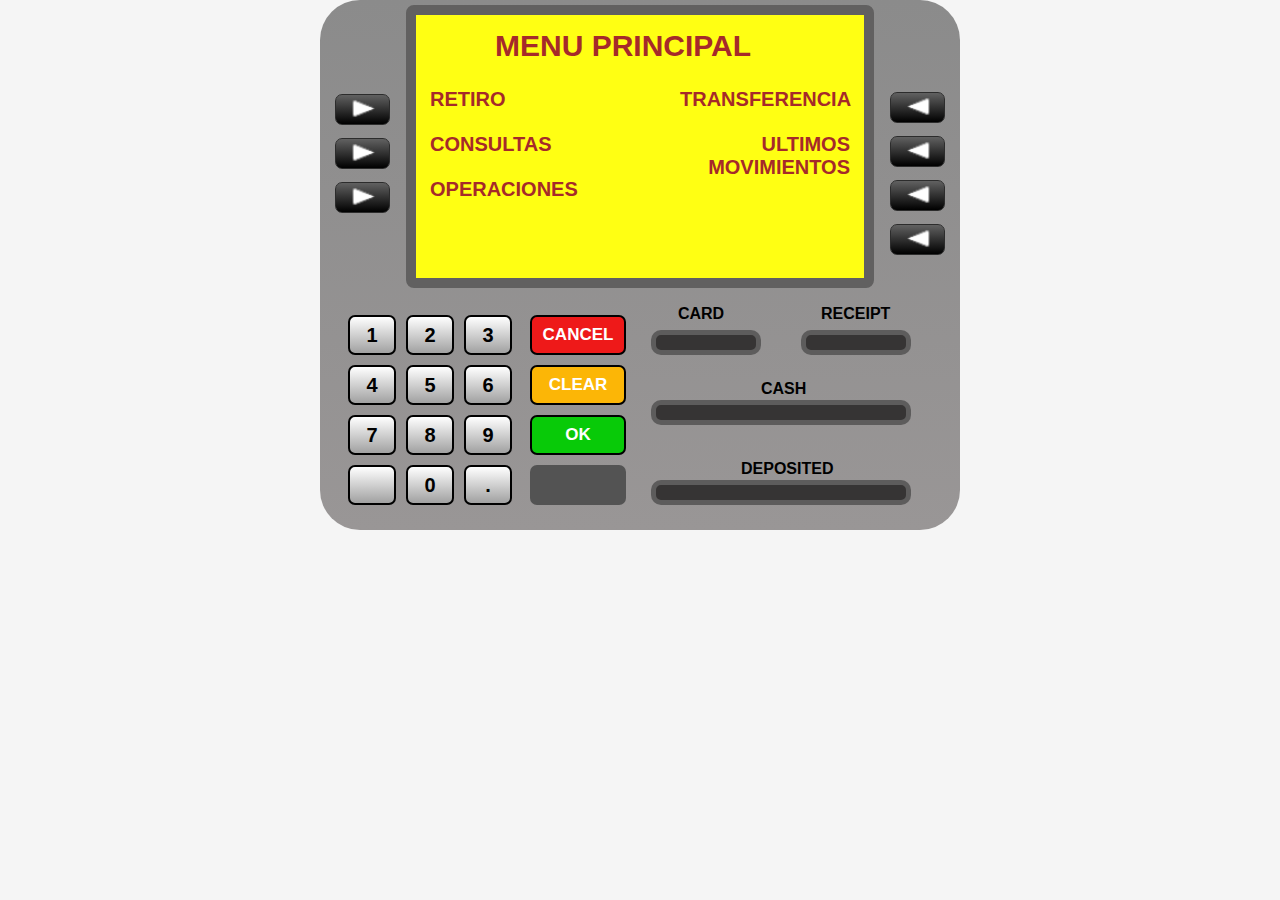
==== MenuPrincipal.html @ ba0f31a2 "actualizacion 3" ====
<!DOCTYPE html>
<html lang="en">
<head>
    <meta charset="UTF-8">
    <meta name="viewport" content="width=device-width, initial-scale=1.0">
    <title>Cajero</title>
    <link rel="stylesheet" href="CSS/estilos.css">
</head>
<body>
    <div class="caja_principal">
        <div class="caja_superior">

            <div id="izquierda">
                <button id="boton1" class="botones_top"><img src="iconos/izquierda.png" alt=""></button>
                <button id="boton2" class="botones_top"><img src="iconos/izquierda.png" alt=""></button>
                <button id="boton3" class="botones_top"><img src="iconos/izquierda.png" alt=""></button>
            </div>

            <div id="pantalla">
                <div class="menu_principal">
                    <p class="titulo">MENU PRINCIPAL</p>
                    <div id="colum_izquierda">
                        <p class="op1">RETIRO</p>
                        <p class="op2">CONSULTAS</p>
                        <p class="op3">OPERACIONES</p>
                    </div>
                    <div id="colum_derecha">
                        <p class="op4">TRANSFERENCIA</p>
                        <p class="op5">ULTIMOS MOVIMIENTOS</p>
                    </div>
                </div>
            </div>

                <div id="derecha">
                    <button id="boton4" class="botones_top"><img src="iconos/derecha.png" alt=""></button>
                    <button id="boton5" class="botones_top"><img src="iconos/derecha.png" alt=""></button>
                    <button id="boton6" class="botones_top"><img src="iconos/derecha.png" alt=""></button>
                    <button id="boton7" class="botones_top"><img src="iconos/derecha.png" alt=""></button>
                </div>
        </div>

        <div class="caja_inferior">
            <div class="teclas">
                <button id="n1" class="boton_numero">1</button>
                <button id="n2" class="boton_numero">2</button>
                <button id="n3" class="boton_numero">3</button>
                <button id="n4" class="boton_numero">4</button>
                <button id="n5" class="boton_numero">5</button>
                <button id="n6" class="boton_numero">6</button>
                <button id="n7" class="boton_numero">7</button>
                <button id="n8" class="boton_numero">8</button>
                <button id="n9" class="boton_numero">9</button>
                <button id="n10" class="boton_numero"></button>
                <button id="n11" class="boton_numero">0</button>
                <button id="n12" class="boton_numero">.</button>
            </div>
                <div class="opciones">
                    <button id="cancel" class="boton_opcion">CANCEL</button>
                    <button id="clear" class="boton_opcion" onclick="limpiar()">CLEAR</button>
                    <button id="ok" class="boton_opcion">OK</button>
                    <button id="void" class="boton_opcion"></button>
                </div>

            <section class="caja">
                <div>
                    <div>
                        <div class="card" >CARD</div>
                        <div class="cuadrado1" ></div>
                        <div class="receipt" >RECEIPT</div>
                        <div class="cuadrado1"></div>
                    </div>
                    <div>
                        <div class="cash" >CASH</div>
                        <div class="cuadrado2"></div>
                    </div>
                    <div>
                        <div class="deposited" >DEPOSITED</div>
                        <div class="cuadrado3"></div>
                    </div>
                </div>
            </section>
        </div>
    </div>
    
</body>
<script src="js/teclas.js"></script>
<script src="js/cancel.js"></script>
<script src="js/clear.js"></script>
<script src="js/ok.js"></script>
</html>
---- CSS/estilos.css ----
*{
    padding: 0px;
    margin: 0px;
}

body{
    background-color: whitesmoke;
}

.caja_principal{
    width: 640px;
    height: 530px;
    background-color: rgb(156, 156, 156);
    background-image: linear-gradient(to bottom, rgb(139, 139, 139), rgb(153, 150, 150));
    margin: auto;
    border-radius: 40px;
    display: flex;
    flex-direction: column;
}

/* Bloque Superior */
.caja_superior{
    width: 610px;
    height: 290px;
    padding: 0px 15px 10px 15px;
    display: flex;
    justify-content: space-between;
}

#pantalla{
    width: 420px;
    height: 235px;
    background-color: rgb(255, 255, 19);
    margin: 5px 10px 5px 10px;
    border: rgb(97, 96, 96) 10px solid;
    border-radius: 8px;
    padding: 14px;
    font-size: 20px;
}

#titulo{
    font-weight: bold;
    font-size: 23px;
}

/* Botones laterales*/
.botones_top{
    flex-direction: column;
    width: 55px;
    height: 31px;
    margin-bottom: 13px;
    border-radius: 7px;
    border: rgb(44, 44, 44) 1.5px solid;
    background-image: linear-gradient(to top, black, rgb(97, 97, 97));
}

#izquierda{
    height: 240px;
    display: flex;
    flex-direction: column;
    justify-content: center;
    margin-top: 40px;
}

#derecha{
    height: 240px;
    display: flex;
    flex-direction: column;
    justify-content: center;
    margin-top: 60px;
}

/* caja contraseña*/
#password{
    width: 250px;
    padding: 5px 5px 5px 5px;
    margin-top: 8px;
    border: rgb(255, 196, 0) 2.5px solid;
    border-radius: 2px;
    font-size: 20px;
}


/* Bloque Inferior*/

/* Boton numeros*/
.caja_inferior{
    width: 610px;
    height: 220px;
    padding: 0px 15px 10px 15px;
    display: flex;
}
.teclas{
    width: 190px;
    height: 350;
    display: flex;
    flex-wrap: wrap;
    justify-content: center;
    align-content: center;
}
.boton_numero{
    width: 48px;
    height: 40px;
    margin: 5px 5px 5px 5px;
    border-radius: 7px;
    border: black 2px solid;
    background-image: linear-gradient(to top, rgb(161, 161, 161), white);
    font-size: 20px;
    font-weight: bold;
}

/* Boton opciones */
.boton_opcion{
    width: 96px;
    height: 40px;
    border-radius: 7px;
    border: black 2px solid;
    margin: 5px 5px 5px 5px;
    font-size: 17px;
    font-weight: bold;
}

#cancel{
    background-color: rgb(238, 25, 25);
    color: white;
}    
#clear{
    background-color: rgb(252, 182, 6);
    color: white;
} 
#ok{
    background-color: rgb(8, 202, 8);
    color: white;
}
#void{
    border: none;
    background-color: rgb(83, 83, 83);
}

.opciones{
    display: flex;
    flex-direction: column;
    justify-content: center;
}

/* relleno */
.caja{
float: right;
width: 300px;
height: 150px;
font-family: Arial;
font-weight: bold;
color: black;
}

/* caja 1 */
.card{
width: 90px;
height: 20px;
margin-left: 25px;
margin-top: 5px;
text-align: center;
position: absolute;
}

.cuadrado1{
width: 100px;
height: 15px;
background-color: rgb(54, 52, 52);
border-radius: 10px;
border: 5px solid rgba(128, 128, 128, 0.534);
float: left;
margin-right: 20px;
margin-left: 20px;
margin-top: 30px;
}
 
/* caja 2 */
.receipt{
margin-left: 55px;
margin-top: 5px;
position: absolute;
text-align: center;
padding-left: 135px;
}

.cuadrado2{
width: 250px;
height: 15px;
background-color: rgb(54, 52, 52);
border-radius: 10px;
border: 5px solid rgba(128, 128, 128, 0.534);
margin-left: 20px; 
position: absolute;
margin-top: 100px;
}

/* caja 3 */
.cash{   
margin-left: 130px;
position: absolute;
text-align: center;
padding-top: 80px;
}

.cuadrado3{
width: 250px;
height: 15px;
background-color: rgb(54, 52, 52);
border-radius: 10px;
border: 5px solid rgba(128, 128, 128, 0.534);
margin-left: 20px; 
position: absolute;
margin-top: 180px;
}

.deposited{   
margin-left: 110px;
position: absolute;
text-align: center;
padding-top: 160px;
}

/* pantalla 2 */

/* Menu Principal */
.menu_principal{
    color: brown;
    font-family: Arial;
    font-weight: bold;
    font-size: 20px
}

.titulo{
    margin-left: 65px;
    color: brown;
    font-family: Arial;
    font-weight: 900;
    font-size: 30px 
}

#colum_izquierda{
    padding-top: 60px;
    margin-right: auto;
}

#colum_derecha{
    margin-top: -110px;
    margin-left: 270px;
}

.op1{
    position: absolute;
    margin-top: -35px;
}

.op2{
    position: absolute;
    margin-top: 10px;
}

.op3{
    position: absolute;
    margin-top: 55px;
}

.op4{
    margin-left: -20px;
    position: absolute;
    margin-top: -45px;
}

.op5{
    margin-top: 120px;
    text-align: right;
}

/* Pantalla 3 */

/* Menu Divisas*/
.retiro{
    color: brown;
    font-family: Arial;
    font-weight: bold;
    vertical-align: baseline;
    font-size: 20px
}

.titulo1{
    margin-left: 140px;
    color: brown;
    font-family: Arial;
    font-weight: 900;
    font-size: 30px 
}

.dv1{
    margin-left: auto;
    position: absolute;
    margin-top: -135px;
}

.dv2{
    margin-left: 240px;
    position: absolute;
    margin-top: -135px;
}

.dv3{
    margin-top: 160px;
    text-align: right;
}

/* Pantalla 4 */

/* Menu Soles*/
.retirosoles{
    color: brown;
    font-family: Arial;
    font-weight: bold;
    vertical-align: baseline;
    font-size: 20px
}

.titulo2{
    margin-left: 140px;
    color: brown;
    font-family: Arial;
    font-weight: 900;
    font-size: 30px 
}

#colum_izquierda1{
    padding-top: 60px;
    margin-right: auto;
}

#colum_derecha1{
    margin-top: -110px;
    margin-left: 270px;
}

.s1{
    margin-left: auto;
    position: absolute;
    margin-top: -35px;
}

.s2{
    margin-left: auto;
    position: absolute;
    margin-top: 10px;
}

.s3{
    margin-left: auto;
    position: absolute;
    margin-top: 55px;
}

.s4{
    margin-left: 90px;
    position: absolute;
    margin-top: 75px;
}

.s5{
    margin-left: 90px;
    position: absolute;
    margin-top: 120px;
}

.s6{
    margin-left: -50px;
    position: absolute;
    margin-top: 165px;
}

.s7{
    margin-left: 45px;
    position: absolute;
    margin-top: 210px;
}

/* Pantalla 5*/

/*Menu Ingresar Monto*/
.otrascantidades{
    color: brown;
    font-family: Arial;
    font-weight: bold;
    vertical-align: baseline;
    font-size: 20px
}

.titulo4{
    margin-left: 20px;
    color: brown;
    text-align: center;
    font-family: Arial;
    font-size: 20px 
}

#password{
    color: brown;
    height: 30px;
    width: 150px;
    font-weight: bold;
    position: absolute;
    margin-top: 30px;
    margin-left: 64px;
    border: none;
    background-color: rgb(255, 255, 19);   
}

.simbolo{
    position: absolute;
    margin-top: 42px;
    margin-left: 39px;
}

#colum_derecha2{
    margin-top: -90px;
    margin-left: 270px;
}

.oc1{
    margin-left: 30px;
    position: absolute;
    margin-top: 115px;
}

.oc2{
    margin-left: 45px;
    position: absolute;
    margin-top: 160px;
}

.oc3{
    margin-left: 40px;
    position: absolute;
    margin-top: 250px;
}
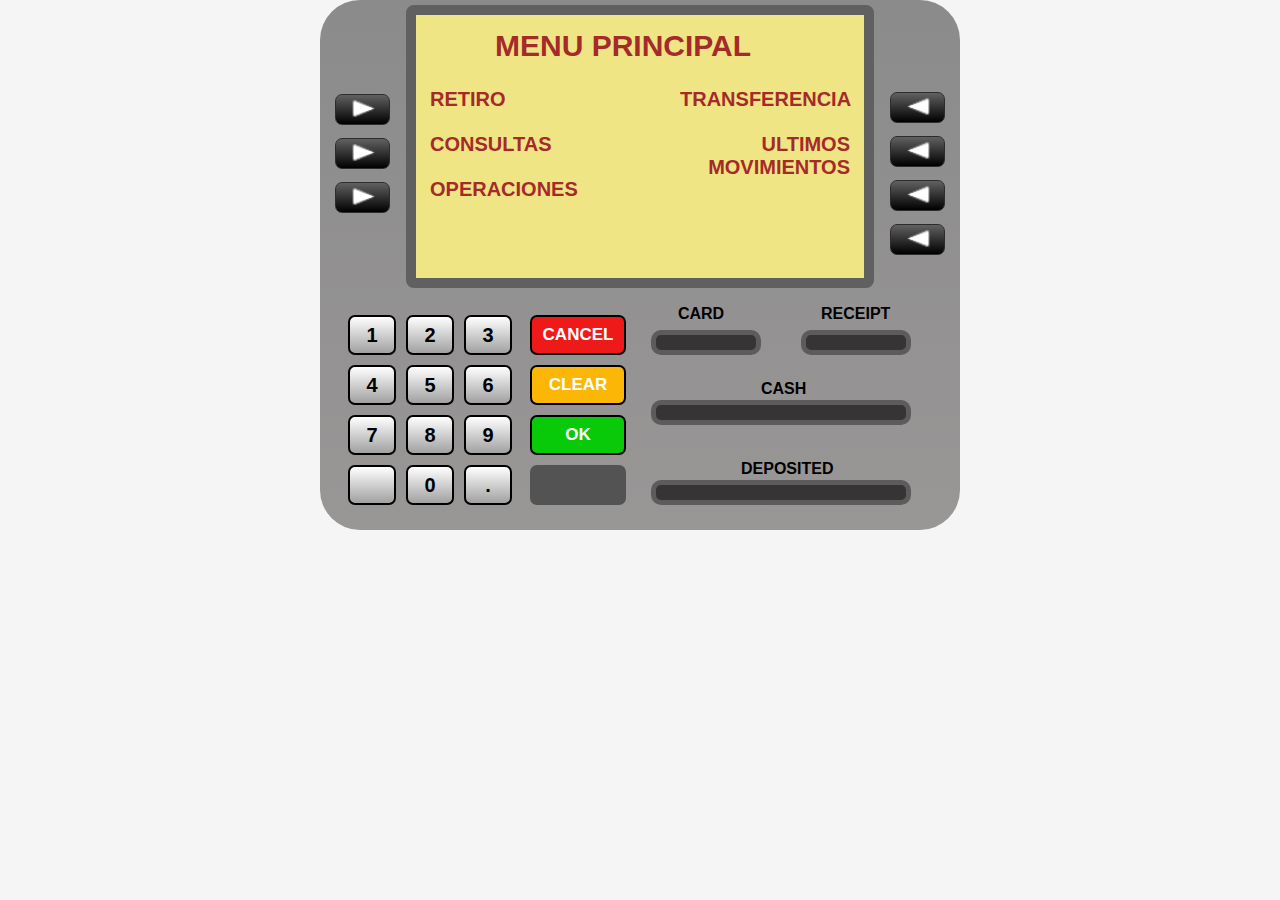
==== commit 4e64715f: "actualizacion 8" ====
--- a/MenuPrincipal.html
+++ b/MenuPrincipal.html
@@ -11,8 +11,8 @@
         <div class="caja_superior">
 
             <div id="izquierda">
-                <button id="boton1" class="botones_top"><img src="iconos/izquierda.png" alt=""></button>
-                <button id="boton2" class="botones_top"><img src="iconos/izquierda.png" alt=""></button>
+                <button id="boton1" class="botones_top" onclick="retiro()"><img src="iconos/izquierda.png" alt=""></button>
+                <button id="boton2" class="botones_top" onclick="consultas()"><img src="iconos/izquierda.png" alt=""></button>
                 <button id="boton3" class="botones_top"><img src="iconos/izquierda.png" alt=""></button>
             </div>
 
@@ -87,4 +87,5 @@
 <script src="js/cancel.js"></script>
 <script src="js/clear.js"></script>
 <script src="js/ok.js"></script>
+<script src="js/funcionespagina.js"></script>
 </html>--- a/CSS/estilos.css
+++ b/CSS/estilos.css
@@ -30,7 +30,7 @@
 #pantalla{
     width: 420px;
     height: 235px;
-    background-color: rgb(255, 255, 19);
+    background-color: rgb(240, 229, 132);
     margin: 5px 10px 5px 10px;
     border: rgb(97, 96, 96) 10px solid;
     border-radius: 8px;
@@ -71,7 +71,7 @@
 }
 
 /* caja contraseña*/
-#password{
+.caja_password{
     width: 250px;
     padding: 5px 5px 5px 5px;
     margin-top: 8px;
@@ -79,7 +79,6 @@
     border-radius: 2px;
     font-size: 20px;
 }
-
 
 /* Bloque Inferior*/
 
@@ -323,7 +322,7 @@
 }
 
 .titulo2{
-    margin-left: 140px;
+    margin-left: 90px;
     color: brown;
     font-family: Arial;
     font-weight: 900;
@@ -401,21 +400,23 @@
     font-size: 20px 
 }
 
-#password{
-    color: brown;
+.caja_monto{
+    color: brown;
+    font-size: 30px;
     height: 30px;
-    width: 150px;
-    font-weight: bold;
-    position: absolute;
-    margin-top: 30px;
-    margin-left: 64px;
+    width: 200px;
+    font-weight: bold;
+    position: absolute;
+    margin-top: 37px;
+    margin-left: 75px;
     border: none;
-    background-color: rgb(255, 255, 19);   
+    background-color: rgb(240, 229, 132);   
 }
 
 .simbolo{
     position: absolute;
-    margin-top: 42px;
+    font-size: 30px;
+    margin-top: 35px;
     margin-left: 39px;
 }
 
@@ -427,17 +428,299 @@
 .oc1{
     margin-left: 30px;
     position: absolute;
-    margin-top: 115px;
+    margin-top: 130px;
 }
 
 .oc2{
     margin-left: 45px;
     position: absolute;
-    margin-top: 160px;
+    margin-top: 175px;
 }
 
 .oc3{
     margin-left: 40px;
     position: absolute;
+    margin-top: 265px;
+}
+
+/* Pantalla 6*/
+
+/*Menu Realizae otra Transaccion*/
+.titulo5{
+    position: absolute;
+    margin-left: 60px;
+    color: brown;
+    font-weight: 900;
+    font-family: Arial;
+    font-size: 20px 
+}
+
+.subtitulo{
+    position: absolute;
+    margin-top: 40px;
+    margin-left: 5px;
+    color: brown;
+    text-align: center;
+    font-weight: bold;
+    font-family: Arial;
+    font-size: 20px 
+}
+
+#colum_derecha3{
+    color: brown;
+    font-family: Arial;
+    font-weight: bold;
+    vertical-align: baseline;
+    font-size: 20px
+}
+
+.ot1{
+    margin-left: 400px;
+    position: absolute;
+    margin-top: 160px;
+}
+
+.ot2{
+    margin-left: 390px;
+    position: absolute;
+    margin-top: 200px;
+}
+
+/* Pantalla 7*/
+/*gracias*/
+
+.agradecimiento{
+    color: brown;
+    text-align: center;
+    font-family: Arial;
+    font-weight: bold;
+    vertical-align: baseline;
+    font-size: 20px;   
+}
+
+.titulo6{
+    position: absolute;
+    margin-top: 45px;
+    margin-left: 15px;
+    text-align: center;
+    color: brown;
+    font-weight: bolder;
+    font-family: Arial;
+    font-size: 50px; 
+}
+
+.copi{
+    position: absolute;
+    margin-top: 230px;
+    margin-left: 120px;
+    text-align: center;
+    color: brown;
+    font-weight: bolder;
+    font-family: Arial;
+    font-size: 10px; 
+}
+
+/* Pantalla Consulta*/
+
+.titulo7{
+    position: absolute;
+    margin-left: 105px;
+    color: brown;
+    font-weight: 900;
+    font-family: Arial;
+    font-size: 30px; 
+}
+
+.subtitulo1{
+    position: absolute;
+    margin-top: 50px;
+    margin-left: 80px;
+    color: brown;
+    font-weight: bold;
+    font-family: Arial;
+    font-size: 25px; 
+}
+
+.opc1{
+    position: absolute;
+    margin-top: 200px;
+    margin-left: 340px;
+    color: brown;
+    font-weight: bold;
+    font-family: Arial;
+    font-size: 20px; 
+}
+
+/* Pantalla retiro dolares*/
+
+.retirodolares{
+    color: brown;
+    font-family: Arial;
+    font-weight: bold;
+    vertical-align: baseline;
+    font-size: 20px
+}
+
+.titulo8{
+    position: absolute;
+    margin-left: 70px;
+    color: brown;
+    font-family: Arial;
+    font-weight: 900;
+    font-size: 30px 
+}
+
+#colum_izquierda2{
+    padding-top: 60px;
+    margin-right: auto;
+}
+
+#colum_derecha2{
+    margin-top: -110px;
+    margin-left: 270px;
+}
+
+.d1{
+    margin-left: auto;
+    position: absolute;
+    margin-top: 8px;
+}
+
+.d2{
+    margin-left: auto;
+    position: absolute;
+    margin-top: 50px;
+}
+
+.d3{
+    margin-left: auto;
+    position: absolute;
+    margin-top: 95px;
+}
+
+.d4{
+    margin-left: 95px;
+    position: absolute;
+    margin-top: 120px;
+}
+
+.d5{
+    margin-left: 95px;
+    position: absolute;
+    margin-top: 160px;
+}
+
+.d6{
+    margin-left: -50px;
+    position: absolute;
+    margin-top: 205px;
+}
+
+.d7{
+    margin-left: 45px;
+    position: absolute;
     margin-top: 250px;
 }
+
+/* otras cantidades dolares */
+
+.otrascantidades_dolares{
+    color: brown;
+    font-family: Arial;
+    font-weight: bold;
+    vertical-align: baseline;
+    font-size: 20px
+}
+
+.titulo9{
+    margin-left: 20px;
+    color: brown;
+    text-align: center;
+    font-family: Arial;
+    font-size: 20px 
+}
+
+.caja_dolares{
+    color: brown;
+    font-size: 30px;
+    height: 30px;
+    width: 200px;
+    font-weight: bold;
+    position: absolute;
+    margin-top: 37px;
+    margin-left: 75px;
+    border: none;
+    background-color: rgb(240, 229, 132);   
+}
+
+.simbolo_dolares{
+    position: absolute;
+    font-size: 30px;
+    margin-top: 35px;
+    margin-left: 39px;
+}
+
+#colum_derecha4{
+    margin-top: -90px;
+    margin-left: 270px;
+}
+
+.ocd1{
+    margin-left: 30px;
+    position: absolute;
+    margin-top: 115px;
+}
+
+.ocd2{
+    margin-left: 45px;
+    position: absolute;
+    margin-top: 155px;
+}
+
+.ocd3{
+    margin-left: 40px;
+    position: absolute;
+    margin-top: 245px;
+}
+
+/* transaccion procesada dolares */
+
+.titulo10{
+    position: absolute;
+    margin-left: 60px;
+    color: brown;
+    font-weight: 900;
+    font-family: Arial;
+    font-size: 20px 
+}
+
+.subtitulo2{
+    position: absolute;
+    margin-top: 40px;
+    margin-left: 5px;
+    color: brown;
+    text-align: center;
+    font-weight: bold;
+    font-family: Arial;
+    font-size: 20px 
+}
+
+#colum_derecha5{
+    color: brown;
+    font-family: Arial;
+    font-weight: bold;
+    vertical-align: baseline;
+    font-size: 20px
+}
+
+.otd1{
+    margin-left: 400px;
+    position: absolute;
+    margin-top: 160px;
+}
+
+.otd2{
+    margin-left: 390px;
+    position: absolute;
+    margin-top: 200px;
+}
